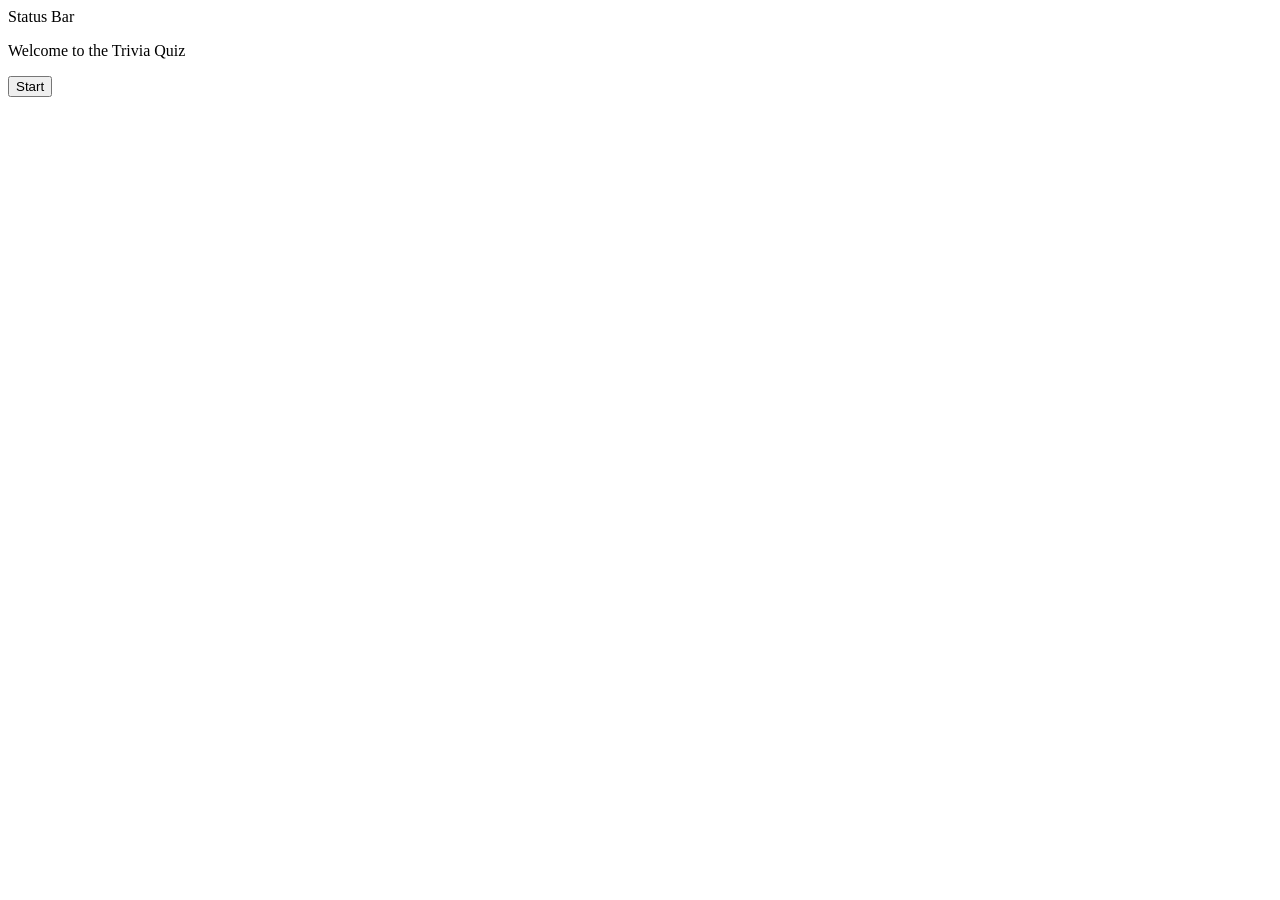
==== index.1.html @ 5be742aa "merge quiz app starter" ====
<!DOCTYPE html>
<html lang="en">
<head>
  <meta charset="UTF-8">
  <meta name="viewport" content="width=device-width, initial-scale=1.0">
  <meta http-equiv="X-UA-Compatible" content="ie=edge">
  <title>Quiz App</title>
</head>
<body>
  <main>
    <section class="status"></section>
    <section class="display"></section>
  </main>

  <!-- vendor -->
  <script src="scripts/vendor/jquery.min.js"></script>

  <!-- local library -->
  <script src="scripts/lib/Renderer.js"></script>
  <script src="scripts/lib/Model.js"></script>

  <!-- application -->
  <script src="scripts/QuizDisplay.js"></script>
  <script src="scripts/QuizStatus.js"></script>
  <script src="scripts/Quiz.js"></script>
  <script src="scripts/data/QuizData.js"></script>
  
  <script src="scripts/index.js"></script>
</body>
</html>
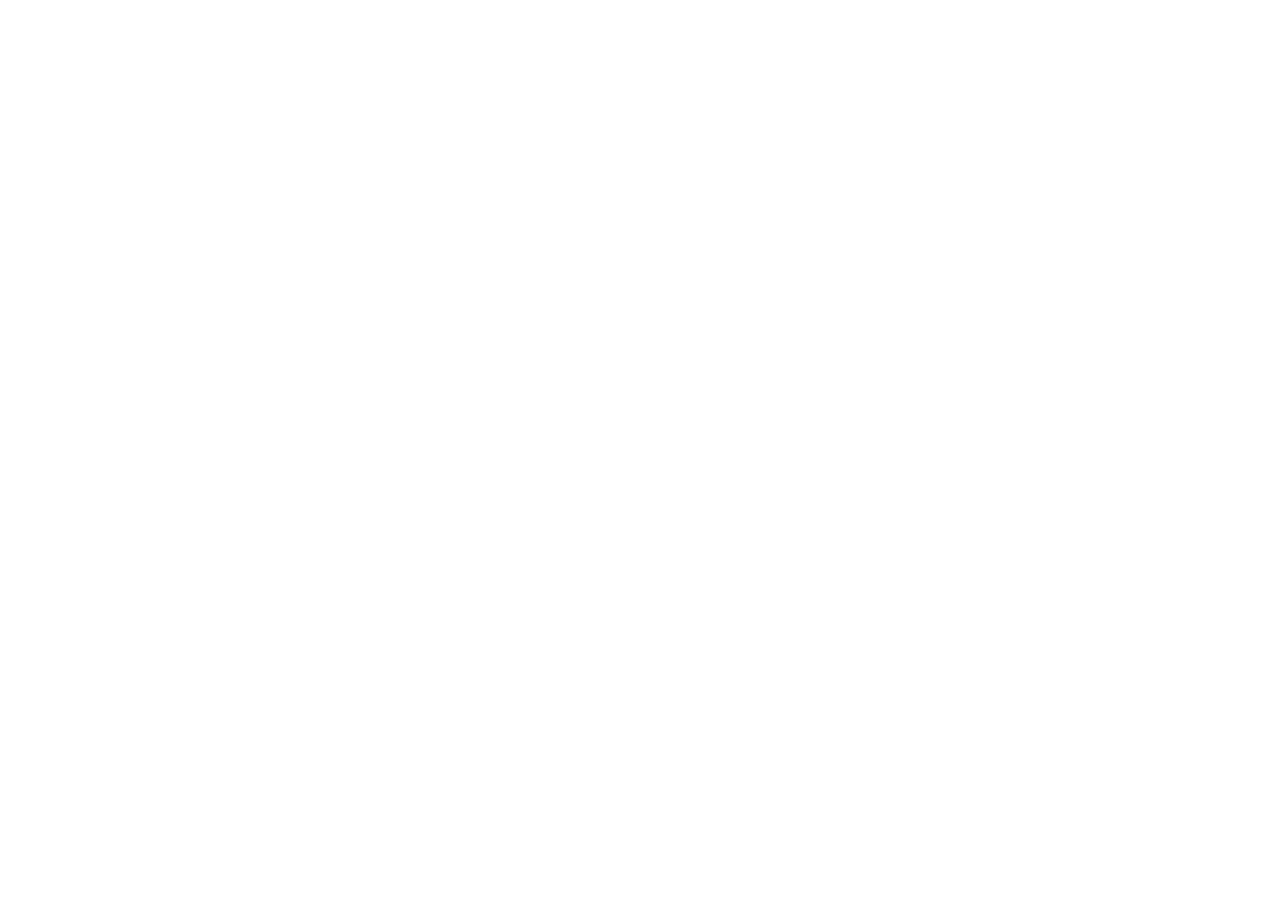
==== commit 742b52c5: "rearrange files" ====
--- a/index.1.html
+++ b/index.1.html
@@ -24,6 +24,7 @@
   <script src="scripts/QuizStatus.js"></script>
   <script src="scripts/Quiz.js"></script>
   <script src="scripts/data/QuizData.js"></script>
+  <script src="scripts/app.js"></script>
   
   <script src="scripts/index.js"></script>
 </body>
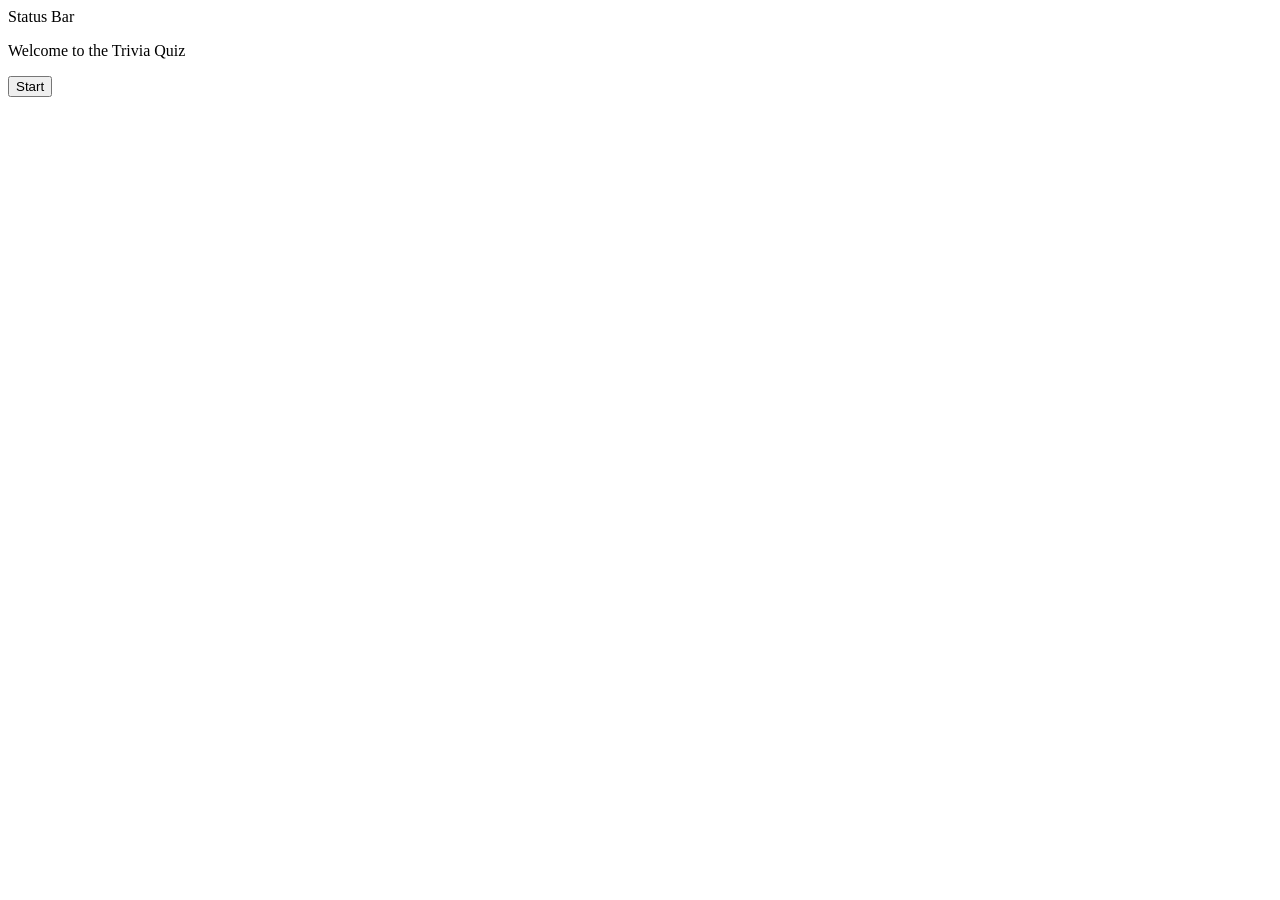
==== commit 33c76f11: "model extended" ====
--- a/index.1.html
+++ b/index.1.html
@@ -22,9 +22,11 @@
   <!-- application -->
   <script src="scripts/QuizDisplay.js"></script>
   <script src="scripts/QuizStatus.js"></script>
+  <script src="scripts/Question.js"></script>
+  <script src="scripts/TriviaApi.js"></script>
   <script src="scripts/Quiz.js"></script>
   <script src="scripts/data/QuizData.js"></script>
-  <script src="scripts/app.js"></script>
+
   
   <script src="scripts/index.js"></script>
 </body>
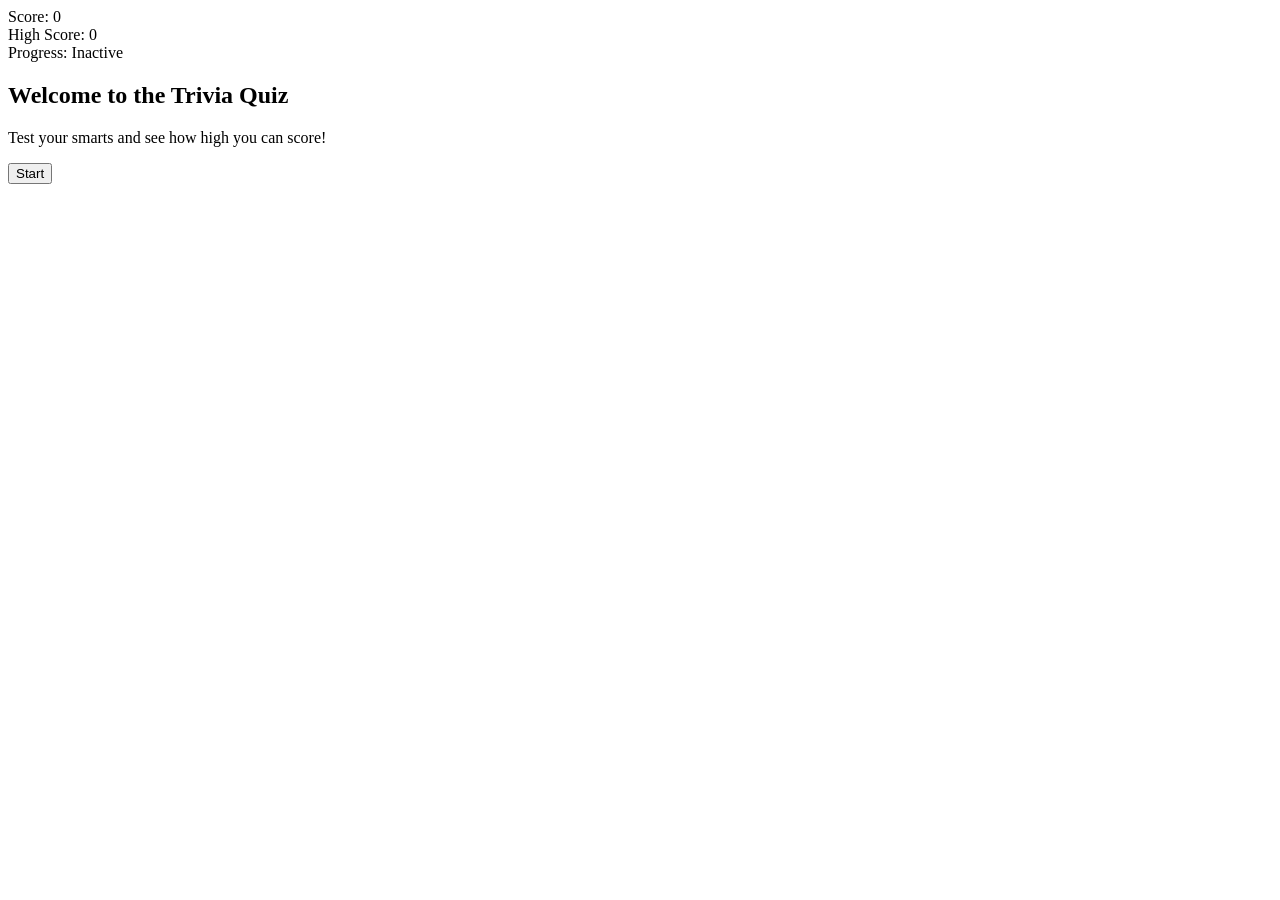
==== commit 86ddeae3: "add generate methods on quiz displays" ====
--- a/index.1.html
+++ b/index.1.html
@@ -9,7 +9,7 @@
 <body>
   <main>
     <section class="status"></section>
-    <section class="display"></section>
+    <section class="display" role="main"></section>
   </main>
 
   <!-- vendor -->
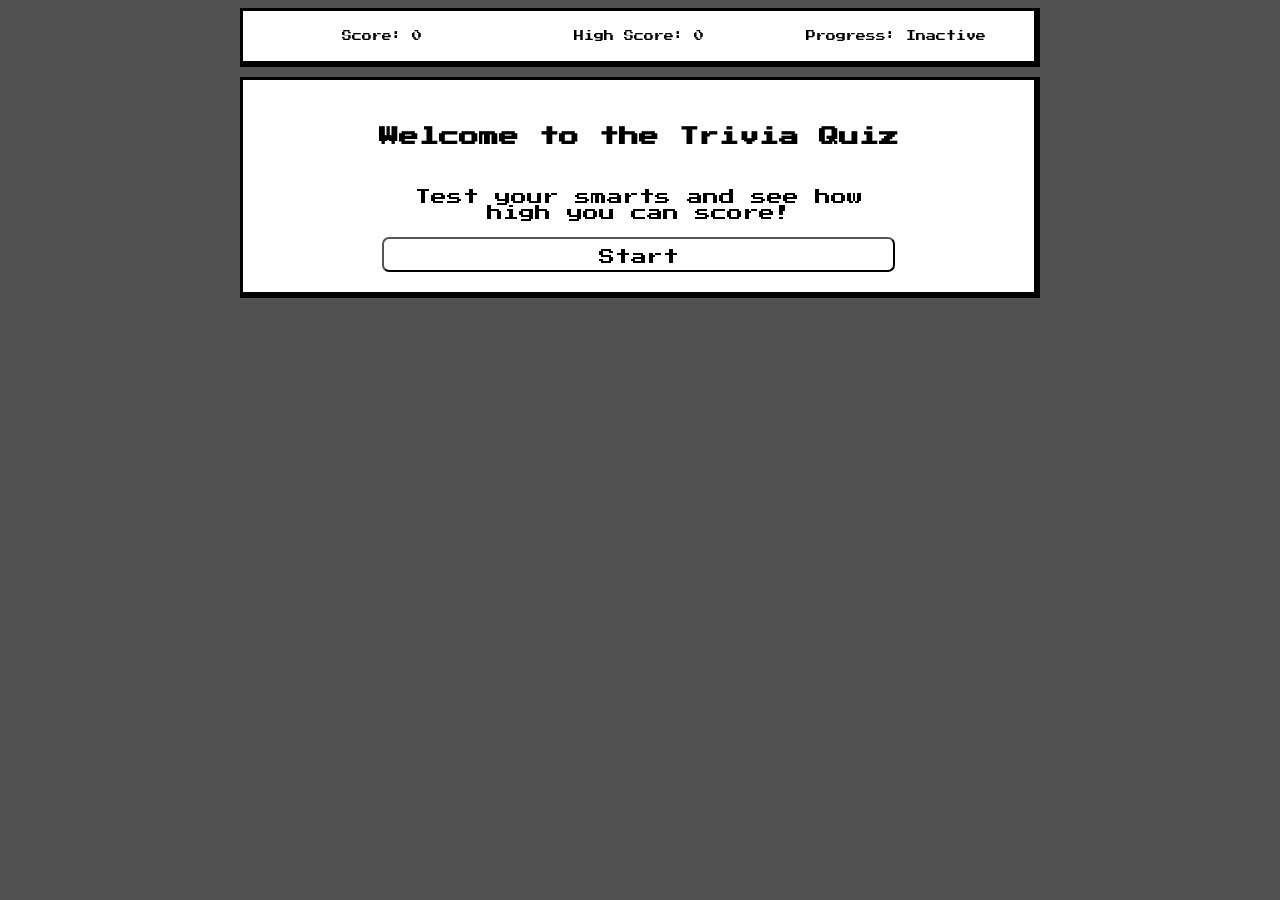
==== commit 90d3b320: "add styling" ====
--- a/index.1.html
+++ b/index.1.html
@@ -5,11 +5,14 @@
   <meta name="viewport" content="width=device-width, initial-scale=1.0">
   <meta http-equiv="X-UA-Compatible" content="ie=edge">
   <title>Quiz App</title>
+  <link href="https://fonts.googleapis.com/css?family=Press+Start+2P|Roboto:700" rel="stylesheet">
+  <link rel="stylesheet" href="styles/grid.css">
+  <link rel="stylesheet" href="styles/index.css">
 </head>
 <body>
-  <main>
-    <section class="status"></section>
-    <section class="display" role="main"></section>
+  <main class="container" role="main">
+    <section class="grid-row css-box status"></section>
+    <section class="grid-row css-box display" role="main"></section>
   </main>
 
   <!-- vendor -->
--- a/styles/grid.css
+++ b/styles/grid.css
@@ -0,0 +1,55 @@
+    
+/* grid help from: https://blog.fullstackdigital.com/how-to-create-a-flawless-responsive-post-grid-with-flexbox-e5c7cc9d28e */
+
+.container {
+    max-width: 800px;
+    margin: 0 auto;
+}
+
+.grid-row {
+    display: flex;
+    flex-flow: row wrap;
+    justify-content: space-around;
+}
+
+.grid-item {
+    /* height: 550px; */
+    -ms-flex: auto;
+    width: 200px;
+    position: relative;
+    padding: 10px;
+    box-sizing: border-box;
+}
+
+.col-1 {
+    flex-basis: 33.33%;
+}
+
+.col-2 {
+    flex-basis: 66.66%;
+}
+
+.col-3 {
+    flex-basis: 100%;
+}
+
+/* @media (max-width: 1073px) {
+    .col-1, .col-2, .col-3, .col-4 {
+        flex-basis: 33.33%;
+    }
+} */
+
+@media (max-width: 750px) {
+    .col-1 {
+        flex-basis: 50%;
+    }
+   .col-2, .col-3 {
+        flex-basis: 100%;
+  }
+} 
+
+@media (max-width: 555px) {
+    .col-1, .col-2, .col-3 {
+        flex-basis: 100%;
+    }
+}
--- a/styles/index.css
+++ b/styles/index.css
@@ -0,0 +1,94 @@
+* {
+    box-sizing: border-box;
+}
+
+body {
+    background-color: #515151;
+    /* font-family: 'Roboto', sans-serif; */
+    text-align: center;
+    font-family: 'Press Start 2P', cursive;
+}
+
+/* h1, h2, button, .question-text {
+    font-family: 'Press Start 2P', cursive;
+} */
+button {
+    font-family: 'Press Start 2P', cursive;
+}
+
+h1, button {
+    font-size: 20px;
+}
+
+h3, .question-text {
+    font-size: 18px;
+}
+
+.css-box {
+    padding: 10px;
+    border-top: 3px solid black;
+    border-left: 3px solid black;
+    border-right: 6px solid black;
+    border-bottom: 6px solid black;
+    background-color: white;
+    margin-bottom: 10px;
+}
+
+.ignore {
+    font-size: 0px;
+    padding: 0px;
+}
+
+button {
+    font-size: 10px;
+    height: 35px;
+    padding: 8px;
+    background-color: white;
+    border-radius: 7px;
+}
+
+input[type="radio"] , label {
+    display: inline-block;
+    vertical-align: middle;
+}
+
+input[type="radio"] {
+    width: 15px;
+}
+
+.grid-item {
+    font-size: 16px;
+}
+
+.display {
+    padding-top: 20px;
+    padding-bottom: 20px;
+}
+
+.question-correct, .new-high-score {
+    color: darkgreen;
+}
+
+.question-incorrect {
+    color: darkred;
+}
+
+.status-elem {
+    font-size: 10px;
+}
+
+.radio {
+    font-size: 18px;
+    font-family: 'Roboto', sans-serif;
+}
+
+.question-feedback {
+    font-size: 16px;
+}
+
+.question-correct, 
+.question-incorrect {
+    font-family: 'Roboto', sans-serif; 
+    font-size: 18px;
+    font-weight: 900;
+}
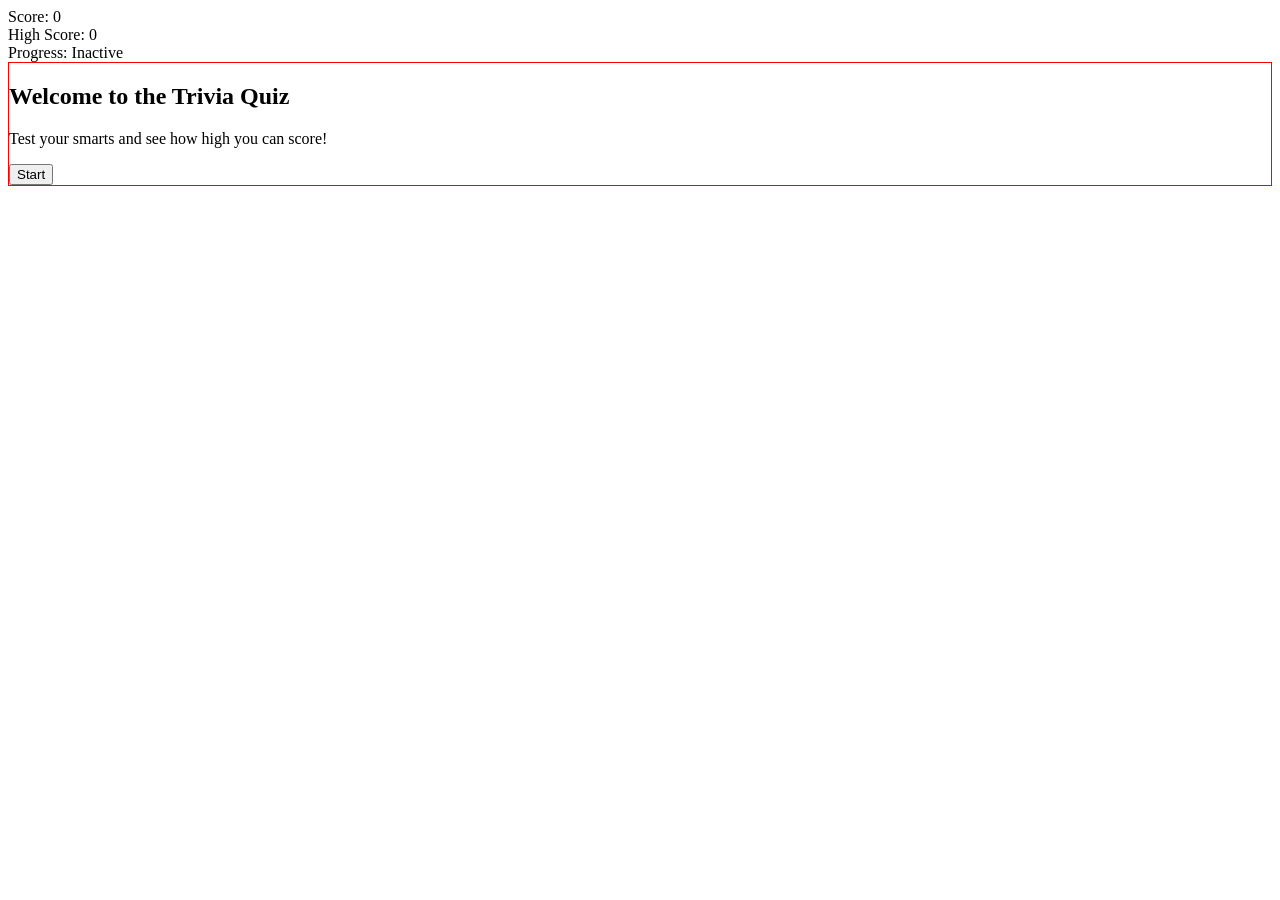
==== commit d59cc6d0: "functional" ====
--- a/index.1.html
+++ b/index.1.html
@@ -4,15 +4,13 @@
   <meta charset="UTF-8">
   <meta name="viewport" content="width=device-width, initial-scale=1.0">
   <meta http-equiv="X-UA-Compatible" content="ie=edge">
+  <link rel="stylesheet" href="./styles.css"/>
   <title>Quiz App</title>
-  <link href="https://fonts.googleapis.com/css?family=Press+Start+2P|Roboto:700" rel="stylesheet">
-  <link rel="stylesheet" href="styles/grid.css">
-  <link rel="stylesheet" href="styles/index.css">
 </head>
 <body>
-  <main class="container" role="main">
-    <section class="grid-row css-box status"></section>
-    <section class="grid-row css-box display" role="main"></section>
+  <main>
+    <section class="status"></section>
+    <section class="display" role="main"></section>
   </main>
 
   <!-- vendor -->
--- a/styles.css
+++ b/styles.css
@@ -0,0 +1,3 @@
+.display {
+    border: 1px solid red;
+}
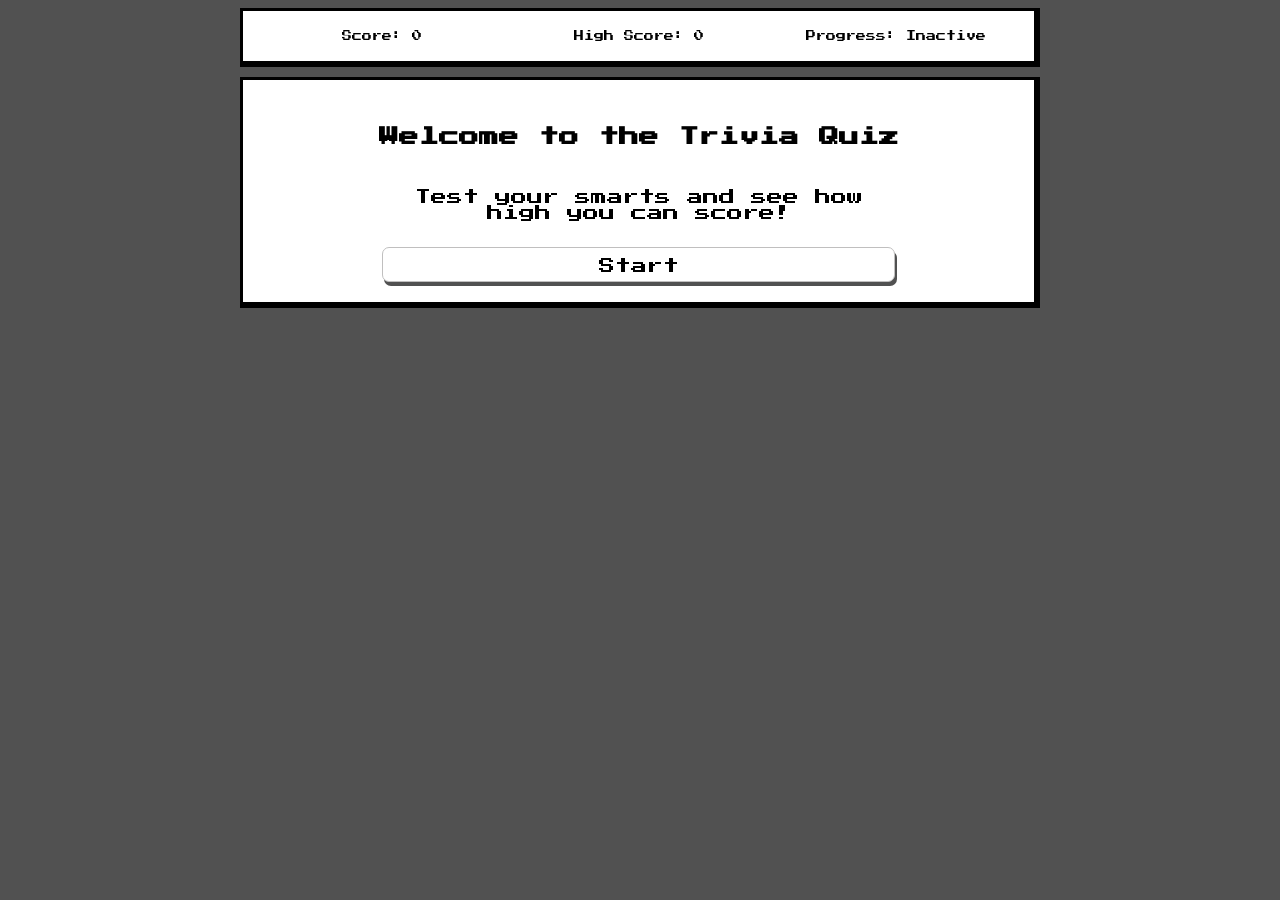
==== commit 05241fa6: "a11y and finalized styling" ====
--- a/index.1.html
+++ b/index.1.html
@@ -4,13 +4,15 @@
   <meta charset="UTF-8">
   <meta name="viewport" content="width=device-width, initial-scale=1.0">
   <meta http-equiv="X-UA-Compatible" content="ie=edge">
-  <link rel="stylesheet" href="./styles.css"/>
   <title>Quiz App</title>
+  <link href="https://fonts.googleapis.com/css?family=Press+Start+2P|Roboto:700" rel="stylesheet">
+  <link rel="stylesheet" href="styles/grid.css">
+  <link rel="stylesheet" href="styles/index.css">
 </head>
 <body>
-  <main>
-    <section class="status"></section>
-    <section class="display" role="main"></section>
+  <main class="container" role="main">
+    <section class="grid-row css-box status"></section>
+    <section class="grid-row css-box display"></section>
   </main>
 
   <!-- vendor -->
--- a/styles/grid.css
+++ b/styles/grid.css
@@ -0,0 +1,55 @@
+    
+/* grid help from: https://blog.fullstackdigital.com/how-to-create-a-flawless-responsive-post-grid-with-flexbox-e5c7cc9d28e */
+
+.container {
+    max-width: 800px;
+    margin: 0 auto;
+}
+
+.grid-row {
+    display: flex;
+    flex-flow: row wrap;
+    justify-content: space-around;
+}
+
+.grid-item {
+    /* height: 550px; */
+    -ms-flex: auto;
+    width: 200px;
+    position: relative;
+    padding: 10px;
+    box-sizing: border-box;
+}
+
+.col-1 {
+    flex-basis: 33.33%;
+}
+
+.col-2 {
+    flex-basis: 66.66%;
+}
+
+.col-3 {
+    flex-basis: 100%;
+}
+
+/* @media (max-width: 1073px) {
+    .col-1, .col-2, .col-3, .col-4 {
+        flex-basis: 33.33%;
+    }
+} */
+
+@media (max-width: 750px) {
+    .col-1 {
+        flex-basis: 50%;
+    }
+   .col-2, .col-3 {
+        flex-basis: 100%;
+  }
+} 
+
+@media (max-width: 555px) {
+    .col-1, .col-2, .col-3 {
+        flex-basis: 100%;
+    }
+}
--- a/styles/index.css
+++ b/styles/index.css
@@ -0,0 +1,150 @@
+* {
+    box-sizing: border-box;
+}
+
+body {
+    background-color: #515151;
+    /* font-family: 'Roboto', sans-serif; */
+    text-align: center;
+    font-family: 'Press Start 2P', cursive;
+}
+
+/* h1, h2, button, .question-text {
+    font-family: 'Press Start 2P', cursive;
+} */
+button {
+    font-family: 'Press Start 2P', cursive;
+}
+
+button:hover, label.radio:hover {
+    cursor: pointer;
+    background-color: rgb(238, 238, 238)
+}
+  
+button:hover:disabled, label.radio:hover:disabled {
+    cursor: default;
+}
+
+button:active {
+    box-shadow: 1px 2px #515151;
+    transform: translateY(4px);
+}
+
+button:focus {
+    outline:0;
+}
+
+label.radio:active {
+    box-shadow: 1px 2px #515151;
+    transform: translateY(4px);
+}
+
+h1, button {
+    font-size: 20px;
+}
+
+h3, .question-text {
+    font-size: 18px;
+}
+
+.css-box {
+    padding: 10px;
+    border-top: 3px solid black;
+    border-left: 3px solid black;
+    border-right: 6px solid black;
+    border-bottom: 6px solid black;
+    background-color: white;
+    margin-bottom: 10px;
+}
+
+.ignore {
+    font-size: 0px;
+    padding: 0px;
+}
+
+button {
+    font-size: 10px;
+    height: 35px;
+    padding: 8px;
+    background-color: white;
+    border-width: 1px;
+    border-style: solid;
+    border-color: rgb(192, 191, 191);
+    border-radius: 7px;
+    box-shadow: 2px 4px #515151;
+    border-radius: 7px;
+    margin-top: 10px;
+}
+
+input[type="radio"] , label {
+    display: inline-block;
+    vertical-align: middle;
+}
+
+input[type="radio"] {
+    /* width: 15px; */
+    display: none;
+}
+
+input[type="radio"]:checked + label.radio {
+    background-color: black;
+    color: white;
+}
+
+label.question-text {
+    margin-bottom: 10px;
+}
+
+label.radio {
+    font-family: 'Press Start 2P', cursive;
+    font-size: 14px;
+    padding: 8px;
+    margin-bottom: 10px;
+    background-color: white;   
+    border-width: 1px;
+    border-style: solid;
+    border-color: rgb(192, 191, 191);
+    border-radius: 7px;
+    box-shadow: 2px 4px #515151;
+}
+
+.grid-item {
+    font-size: 16px;
+}
+
+.display {
+    padding-top: 20px;
+    padding-bottom: 20px;
+}
+
+.question-correct {
+    color: darkgreen;
+    font-family: 'Press Start 2P', cursive;
+    font-size: 14px;
+}
+
+.question-incorrect {
+    color: darkred;
+    font-family: 'Press Start 2P', cursive;
+    font-size: 14px;
+}
+
+.new-high-score {
+    color: darkgreen;
+    font-family: 'Press Start 2P', cursive;
+    font-size: 18px;
+}
+
+.status-elem {
+    font-size: 10px;
+}
+
+.radio {
+    font-size: 18px;
+    font-family: 'Roboto', sans-serif;
+}
+
+.question-feedback {
+    font-size: 16px;
+    margin-bottom: 8px;
+}
